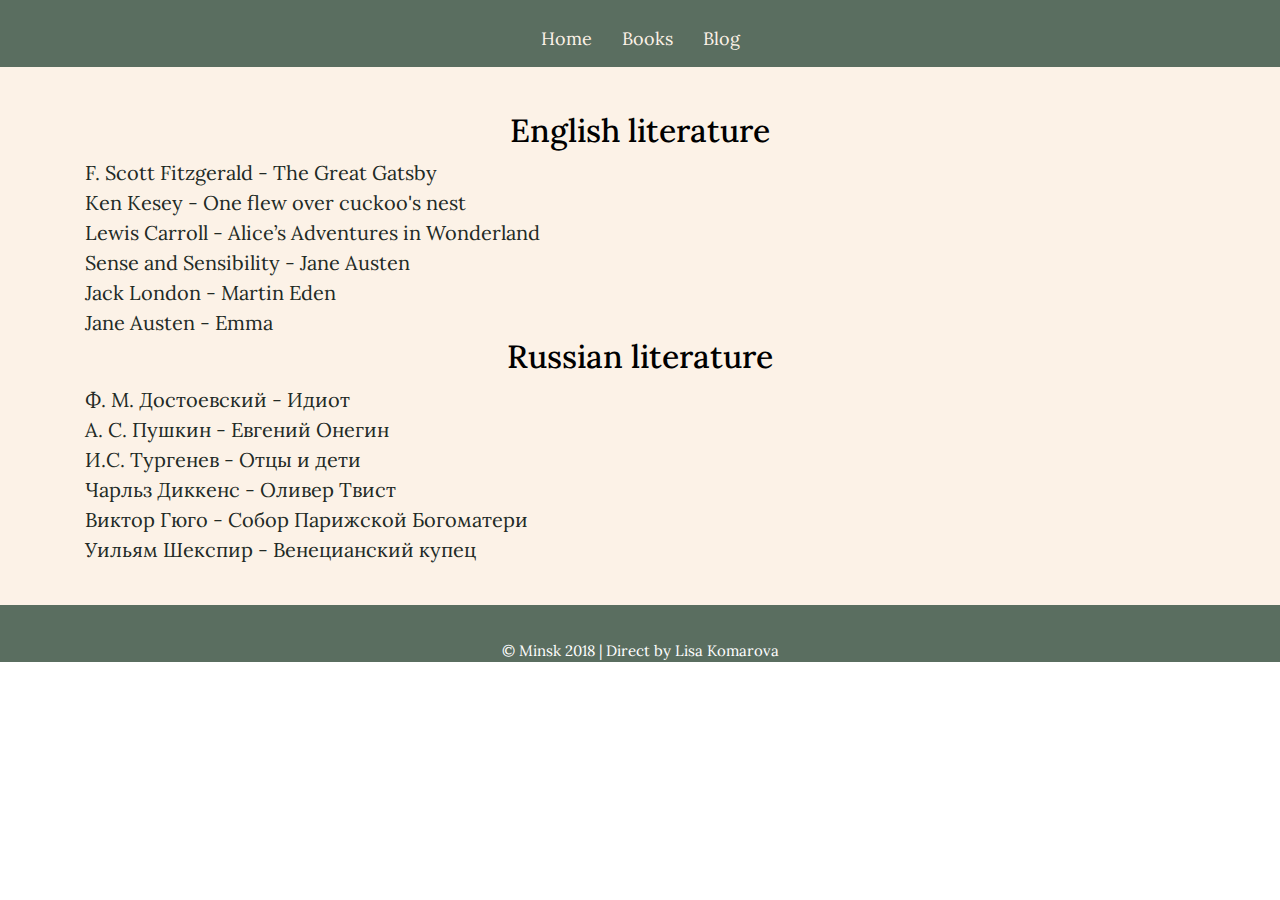
==== html/bookshelf_fiction.html @ 61524e65 "me" ====
<!DOCTYPE html>
<html lang="en">
<head>
	<meta charset="UTF-8">
    <meta name="viewport"
          content="width=device-width, user-scalable=no, initial-scale=1.0, maximum-scale=1.0, minimum-scale=1.0">
    <meta http-equiv="X-UA-Compatible" content="ie=edge">
    <title>bookshelf fiction</title>
    <link href="https://fonts.googleapis.com/css?family=Lora" rel="stylesheet">
    <link rel="stylesheet" type="text/css" href="..\css\bootstrap.min.css">
    <link rel="stylesheet" href="https://use.fontawesome.com/releases/v5.4.1/css/all.css" integrity="sha384-5sAR7xN1Nv6T6+dT2mhtzEpVJvfS3NScPQTrOxhwjIuvcA67KV2R5Jz6kr4abQsz" crossorigin="anonymous">
    <link rel="stylesheet" type="text/css" href="..\css\main.css">
	 <script type="text/javascript" src="events.js"></script>
</head>
<body>
		<header id="header" class="header">
		<div class="container">
			<div class="row">
				<div class="col-lg-12 ml-auto">
					<nav>
						<ul class="menu d-flex justify-content-center">
							<li class="menu_item">
								<a href="..\index.html#greeting">Home</a>
							</li>
							<li class="menu_item">
								<a href="..\index.html#bookshelf">Books</a>
							</li>
							<li class="menu_item">
								<a href="..\index.html#catalog">Blog</a>
							</li>
						</ul>
					</nav>
				</div>
			</div>
		</div>
	</header>
	<section class="bookshelf_page">
		<div class="container">
			<div class="row">
				<div class="col-lg-11">
					<div class="title_block d-flex">
						<a href="..\index.html#bookshelf" class="fas fa-arrow-circle-left "></a>
					</div>
				</div>
			</div>
			<div class="row">
				<div class="col-lg-12">
					<div class="books">
						<div class="english">
							<h2 class="bookshelf_title">English literature</h2>
							<a href = "..\filestorage\The Great Gatsby - Francis Scott Fitzgerald_en.pdf"> F. Scott Fitzgerald - The Great Gatsby</a></br>
							<a href = "..\filestorage\kesey_ken_one_flew_over_cuckoo_s_nest.pdf"> Ken Kesey - One flew over cuckoo's nest</a></br>
							<a href = "..\filestorage\Alice in Wonderland - Lewis Carroll.pdf">Lewis Carroll - Alice’s Adventures in Wonderland</a></br>
							<a href = "..\filestorage\Sense and Sensibility - Jane Austen_en.pdf">Sense and Sensibility - Jane Austen </a></br>
							<a href = "..\filestorage\London, Jack - Martin Eden_en.pdf">Jack London - Martin Eden</a></br>
							<a href = "..\filestorage\Emma - Jane Austen_en.pdf"> Jane Austen - Emma</a></br>
						</div>
						<div class="russian">
							<h2 class="bookshelf_title">Russian literature</h2>
							<a href = "..\filestorage\Idiot - Fiedor Mikhailovich Dostoievskii_ru.pdf"> Ф. М. Достоевский - Идиот</a></br>
							<a href = "..\filestorage\Pushkin_Evgenii_Onegin_ru.pdf"> А. С. Пушкин - Евгений Онегин</a></br>
							<a href = "..\filestorage\Turgenev_Ottsy_i_deti.pdf"> И.С. Тургенев - Отцы и дети</a></br>
							<a href = "..\filestorage\Prikljuchenija-olivera-tvista.pdf"> Чарльз Диккенс - Оливер Твист</a></br>
							<a href = "..\filestorage\Sobor Parizhskoi Boghomatieri - Viktor Giugho_ru.pdf">Виктор Гюго - Собор Парижской Богоматери</a></br>
							<a href = "..\filestorage\Shekspir_Venecianskiy-kupec_ru.pdf">Уильям Шекспир - Венецианский купец</a></br>
						</div>						
					</div>
				</div>
			</div>
		</div>
	</section>
	<footer id="footer" class="footer">
		<div class="container">
			<div class="row">
				<div class="col-lg-12">
					<div class="footer_links">
						<ul class="footer d-flex justify-content-center">
							<li class="footer_item">
								<a href="https://vk.com/lisakom" class="fab fa-vk"></a>
							</li>
							<li class="footer_item">
								<a href="https://web.facebook.com/lisa.komarova.18" class="fab fa-facebook-square"></a>
							</li>
							<li class="footer_item">
								<a href="https://www.instagram.com/ha_ms_ter/" class="fab fa-instagram"></a>
							</li>
							<li class="footer_item">
								<a href="https://twitter.com/ha_ms_ter" class="fab fa-twitter-square"></a>
							</li>
						</ul>
					</div>
					<div class="credits">
						<span>&copy;</span> Minsk 2018 |  Direct by Lisa Komarova 
					</div>
				</div>
			</div>
		</div>
	</footer>
</body>
</html>
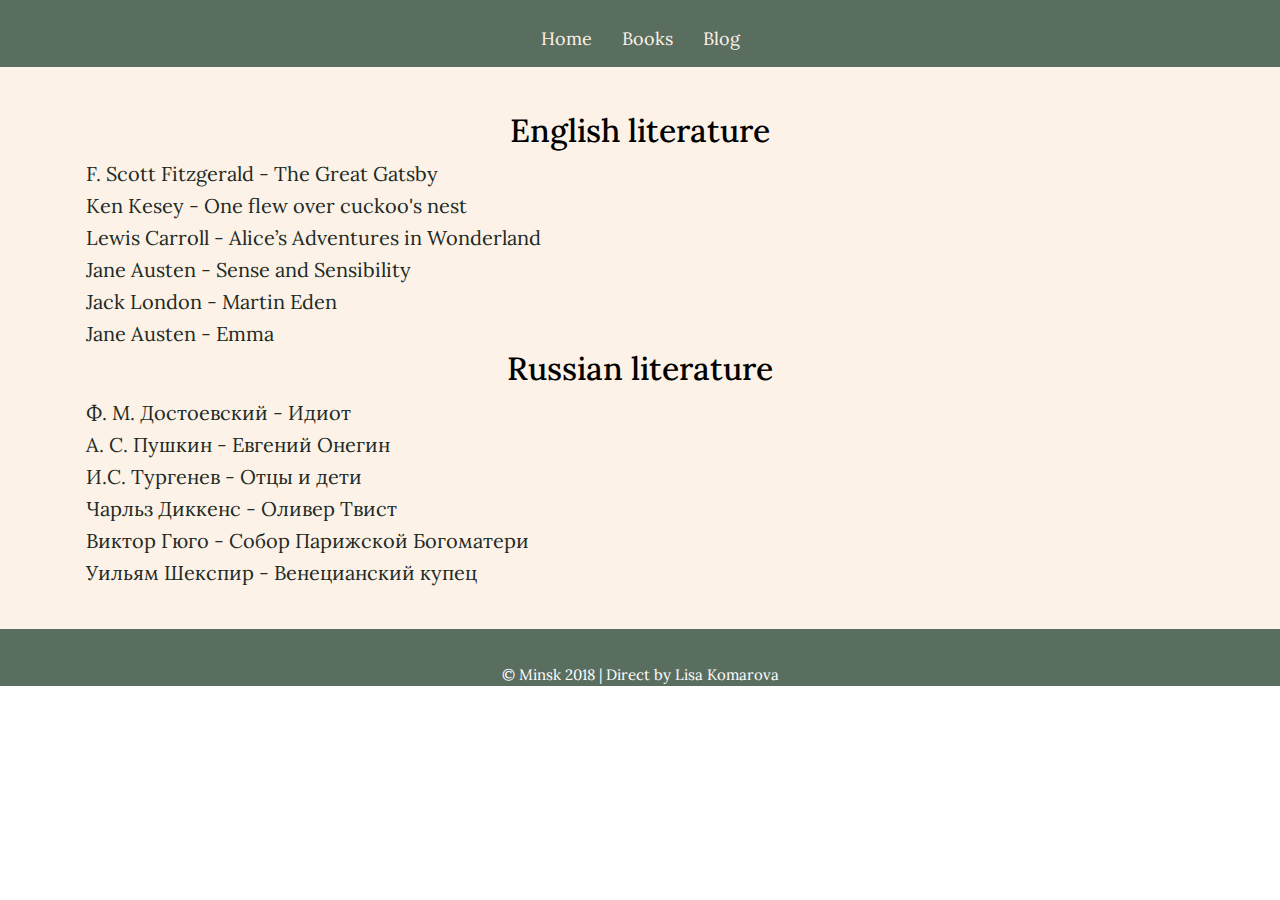
==== commit 3e891d03: "gfd" ====
--- a/html/bookshelf_fiction.html
+++ b/html/bookshelf_fiction.html
@@ -10,7 +10,8 @@
     <link rel="stylesheet" type="text/css" href="..\css\bootstrap.min.css">
     <link rel="stylesheet" href="https://use.fontawesome.com/releases/v5.4.1/css/all.css" integrity="sha384-5sAR7xN1Nv6T6+dT2mhtzEpVJvfS3NScPQTrOxhwjIuvcA67KV2R5Jz6kr4abQsz" crossorigin="anonymous">
     <link rel="stylesheet" type="text/css" href="..\css\main.css">
-	 <script type="text/javascript" src="events.js"></script>
+    <script type="text/javascript" src="../js/jquery-3.3.1.js"></script>
+    <script type="text/javascript" src="../js/xmlrequest.js"></script>
 </head>
 <body>
 		<header id="header" class="header">
@@ -48,21 +49,9 @@
 					<div class="books">
 						<div class="english">
 							<h2 class="bookshelf_title">English literature</h2>
-							<a href = "..\filestorage\The Great Gatsby - Francis Scott Fitzgerald_en.pdf"> F. Scott Fitzgerald - The Great Gatsby</a></br>
-							<a href = "..\filestorage\kesey_ken_one_flew_over_cuckoo_s_nest.pdf"> Ken Kesey - One flew over cuckoo's nest</a></br>
-							<a href = "..\filestorage\Alice in Wonderland - Lewis Carroll.pdf">Lewis Carroll - Alice’s Adventures in Wonderland</a></br>
-							<a href = "..\filestorage\Sense and Sensibility - Jane Austen_en.pdf">Sense and Sensibility - Jane Austen </a></br>
-							<a href = "..\filestorage\London, Jack - Martin Eden_en.pdf">Jack London - Martin Eden</a></br>
-							<a href = "..\filestorage\Emma - Jane Austen_en.pdf"> Jane Austen - Emma</a></br>
 						</div>
 						<div class="russian">
 							<h2 class="bookshelf_title">Russian literature</h2>
-							<a href = "..\filestorage\Idiot - Fiedor Mikhailovich Dostoievskii_ru.pdf"> Ф. М. Достоевский - Идиот</a></br>
-							<a href = "..\filestorage\Pushkin_Evgenii_Onegin_ru.pdf"> А. С. Пушкин - Евгений Онегин</a></br>
-							<a href = "..\filestorage\Turgenev_Ottsy_i_deti.pdf"> И.С. Тургенев - Отцы и дети</a></br>
-							<a href = "..\filestorage\Prikljuchenija-olivera-tvista.pdf"> Чарльз Диккенс - Оливер Твист</a></br>
-							<a href = "..\filestorage\Sobor Parizhskoi Boghomatieri - Viktor Giugho_ru.pdf">Виктор Гюго - Собор Парижской Богоматери</a></br>
-							<a href = "..\filestorage\Shekspir_Venecianskiy-kupec_ru.pdf">Уильям Шекспир - Венецианский купец</a></br>
 						</div>						
 					</div>
 				</div>
